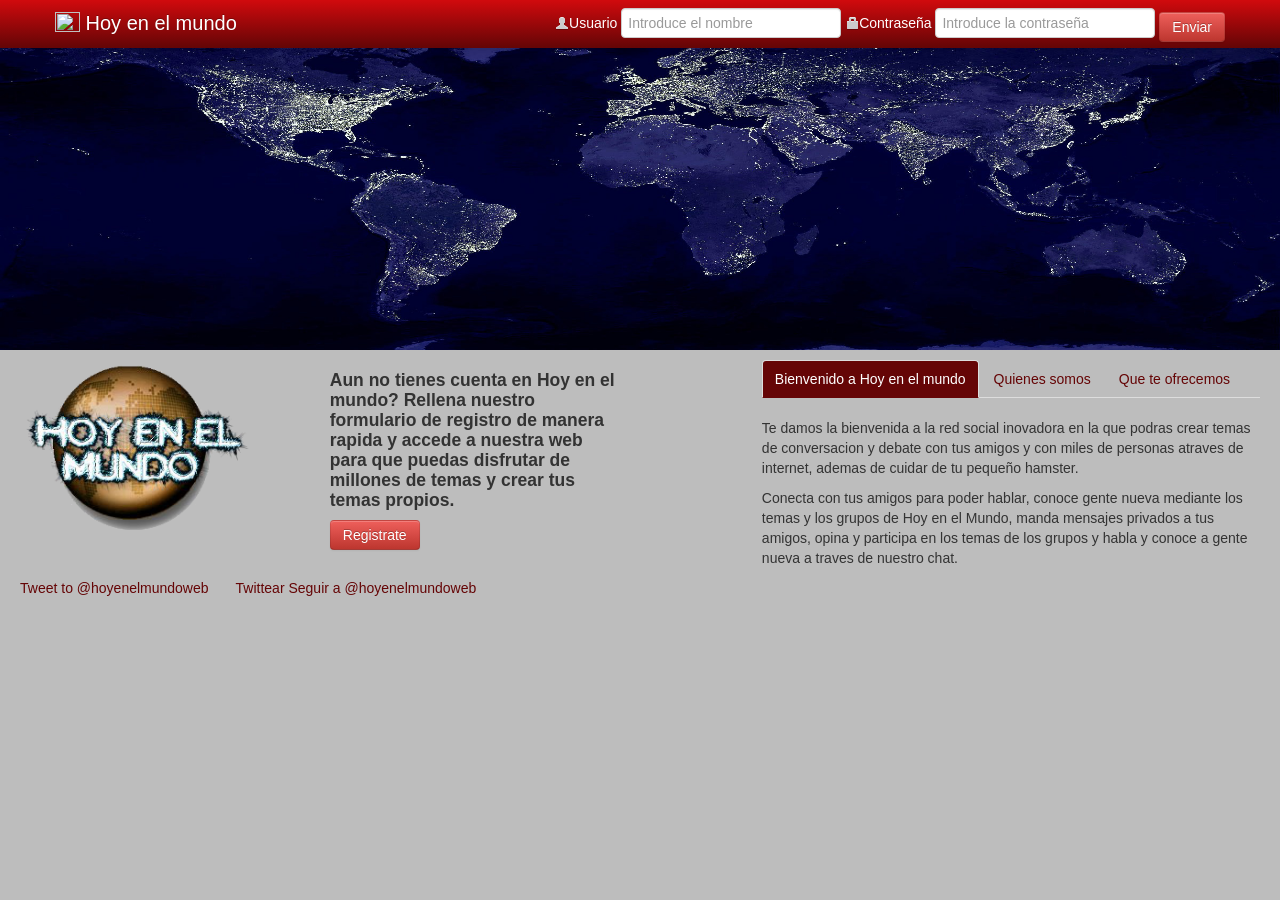
==== html/index.html @ 19a4a2fa "Varios cambios" ====
<!DOCTYPE html>
<html lang="en">
  <head>
    <meta charset="utf-8">
    <title>Hoy en el Mundo</title>
    <meta name="viewport" content="width=device-width, initial-scale=1.0">
    <meta name="description" content="">
    <meta name="author" content="">
		
    <link href="../css/bootstrap.css" rel="stylesheet">
    <link href="../css/bootstrap-responsive.css" rel="stylesheet">
		<script type="text/javascript"  src="../js	/validar.js"> </script>
		<script type="text/javascript">
		
			function validar_2(form)
			{
				var errores= "";
				var sw=0;
				
				if(esBlanco(form.r_usuario.value))
				{
					errores=errores+"<p>Es necesario introducir un nombre de usuario</p>";
					sw=1;
					var x;
					x=$(document);
					x.ready(imagen_errores("i_usuario", "Es necesario introducir un nombre de usuario"));
				}
				else
				{
					var x;
					x=$(document);
					x.ready(imagen_correcto("i_usuario"));
				}
				
				if(esBlanco(form.r_pass.value))
				{
					errores=errores+"<p>Es necesario introducir una contrseña</p>";
					sw=1;
					var x;
					x=$(document);
					x.ready(imagen_errores("i_pass", "Es necesario introducir una contrseña"));
				}
				else
				{
					var x;
					x=$(document);
					x.ready(imagen_imagen_correcto("i_pass"));
				}
				
				if(!esEmail(form.r_email.value))
				{
					errores=errores+"<p>Es necesario introducir un email válido</p>";
					sw=1;
					var x;
					x=$(document);
					x.ready(imagen_errores("i_email", "Es necesario introducir un email válido"));
				}
				else
				{
					var x;
					x=$(document);
					x.ready(imagen_correcto("i_email"));
				}
				
				if(form.r_pass.value!=form.r_conf_pass)
				{
					errores=errores+"<p>Las contraseñas no coinciden</p>";
					sw=1;
					x=$(document);
					x.ready(imagen_errores("i_conf_pass", "Las contraseñas no coinciden"));
				}
				else
				{
					var x;
					x=$(document);
					x.ready(imagen_correcto("i_conf_pass"));
				}
			
				if (sw==1)
				{
					var x;
					x=$(document);
					x.ready(muestra_errores(errores));
				}		
			}	
		</script>
  </head>

  <body>

    <div class="navbar navbar-inverse navbar-fixed-top">
      <div class="navbar-inner">
        <div class="container">
          <a class="btn btn-navbar" data-toggle="collapse" data-target=".nav-collapse">
            <span class="icon-bar"></span>
            <span class="icon-bar"></span>
            <span class="icon-bar"></span>
          </a>
          <a class="brand" href="#" style="margin-top: 2px"><img src="../img/mundo_blanco.PNG" width="25" height="25"> Hoy en el mundo</a>
		  <div class="nav-collapse collapse" align="right">
		  <form id="rty" style=" height:2px">
			  <i class="icon-user"></i>Usuario&nbsp;<input type="text" placeholder="Introduce el nombre" style="margin-top: 8px "id="s_usuario">
			  <i class="icon-lock"></i>Contrase&ntilde;a&nbsp;<input type="password" placeholder="Introduce la contrase&ntilde;a" style="margin-top: 8px" id="s_pass">
			  <input type="submit" class="btn btn-danger" onClick="validar_2(this.form)" value="Enviar" ></input> 	
		  </form>
          </div><!--/.nav-collapse -->
        </div>
      </div>
    </div>
	
	
<!---------------------------------Poner aqui la imagen de hoy en el mundo------------------------------------------------------------- -->
<img src="../img/mapa_mundi_noche.jpg" style="width:100%; height:350px;">
<div class="container-fluid" style="margin-top:10px;">
	<div class="row-fluid">
		
		
<div class="span6"> 
		<div class="span6">
				<img src="../img/bola.png" width="240" height="240">
			</div>
			<div class="span6">
				<h4>Aun no tienes cuenta en Hoy en el mundo? Rellena nuestro formulario de registro de manera rapida y accede a nuestra web para que puedas disfrutar de millones de temas y crear tus temas propios.</h4>
		  <a href="#myModal" role="button" class="btn btn-danger" data-toggle="modal">Registrate</a><br></br>
			</div>
		</div>
		<div class="span1">
		</div>
		<div class="span5">
			<div class="tabbable"> <!-- Only required for left/right tabs -->
				<ul class="nav nav-tabs">
					<li class="active"><a href="#tab1" data-toggle="tab">Bienvenido a Hoy en el mundo</a></li>
					<li><a href="#tab2" data-toggle="tab">Quienes somos</a></li>
					<li><a href="#tab3" data-toggle="tab">Que te ofrecemos</a></li>
				</ul>
    		<div class="tab-content">
   			 <div class="tab-pane active" id="tab1">
   				 <p>Te damos la bienvenida a la red social inovadora en la que podras crear temas de conversacion y debate con tus amigos y con miles de personas atraves de internet, ademas de cuidar de tu pequeño hamster.</p>
                 <p>Conecta con tus amigos para poder hablar, conoce gente nueva mediante los temas y los grupos de Hoy en el Mundo, manda mensajes privados a tus amigos, opina y participa en los temas de los grupos y habla y conoce a gente nueva a traves de nuestro chat.</p>
   			 </div>
    		<div class="tab-pane" id="tab2">
   			 <p>Somos un grupo de tres desarrolladores web que han creado esta red social para poder ofrecerle a la gente la opcion de conocer gente, hablar con ella y poder participar todos juntos en un mismo grupo y conectar todos en esta gran red social.</p>
             
   		 </div>
			 <div class="tab-pane" id="tab3">
   			 <p>Te ofrecemos muchas posibilidades y esperamos que mucho entretenimiento gracias a todas las cosas que puedes hacer en esta red social</p>
             <p>Te ofrecemos tu propio Avatar que podras personalizar con tu foto para que tus amigos te reconozcan. Te ofrecemos la posibilidad de encontrar a tus amigos y hablar con ellos. Puedes tambien unirte a grupos que te interesen para poder hablar y opinar sobre el tema del grupo. Tambien puedes crear los grupos que tu quieras con los temas que mas te gusten.
              Y por ultimo en el chat puedes hablar y conectar con miles de personas de la red social Hoy En El Mundo.</p>
   	 </div>
    </div>
		</div>
	</div>
</div>




 <a href="https://twitter.com/intent/tweet?screen_name=hoyenelmundoweb" class="twitter-mention-button" data-lang="es" data-related="hoyenelmundoweb">Tweet to @hoyenelmundoweb</a>
<script>!function(d,s,id){var js,fjs=d.getElementsByTagName(s)[0];if(!d.getElementById(id)){js=d.createElement(s);js.id=id;js.src="//platform.twitter.com/widgets.js";fjs.parentNode.insertBefore(js,fjs);}}(document,"script","twitter-wjs");</script> &nbsp;&nbsp;&nbsp;&nbsp;&nbsp;

<a href="https://twitter.com/share" class="twitter-share-button" data-url="http://www.hoyenelmundo.com" data-text="Descubre la pagina Hoy en el Mundo!! @hoyenelmundoweb" data-lang="es">Twittear</a>
<script>!function(d,s,id){var js,fjs=d.getElementsByTagName(s)[0];if(!d.getElementById(id)){js=d.createElement(s);js.id=id;js.src="//platform.twitter.com/widgets.js";fjs.parentNode.insertBefore(js,fjs);}}(document,"script","twitter-wjs");</script>

<a href="https://twitter.com/hoyenelmundoweb" class="twitter-follow-button" data-show-count="false" data-lang="es">Seguir a @hoyenelmundoweb</a>
<script>!function(d,s,id){var js,fjs=d.getElementsByTagName(s)[0];if(!d.getElementById(id)){js=d.createElement(s);js.id=id;js.src="//platform.twitter.com/widgets.js";fjs.parentNode.insertBefore(js,fjs);}}(document,"script","twitter-wjs");</script>
<!------------------------------------------------------------------------------------------------------------------------------------- -->
	
    <div id="myModal" class="modal hide fade" tabindex="-1" role="dialog" aria-labelledby="myModalLabel" aria-hidden="true">
    <div class="modal-header">
    <button type="button" class="close" data-dismiss="modal" aria-hidden="true"><i><img src="../img/iconos/glyphicons_197_remove.png" width="17" height="25"></i></button>
    <h3 id="myModalLabel">Registro de usuario</h3>
    </div>
		<form id="form9">
			<div class="modal-body">
				<div id="errores"></div> 
					<p>Nombre de usuario&nbsp;<input type="text" placeholder="Introduce el nombre de usuario" id="r_usuario"><i id="i_usuario"></i></p>
					<p>Contrase&ntilde;a&nbsp;<input type="password" placeholder="Introduce la contrase&ntilde;a" id="r_pass"><i id="i_pass"></i></p>
					<p>Confirma la contrase&ntilde;a&nbsp;<input type="password" placeholder="Repite la contrase&ntilde;a" id="r_conf_pass"><i id="i_conf_pass"></i></p>
					<p>Email&nbsp;<input type="text" placeholder="Introduce el nombre de usuario" id="r_email"><i id="i_email"></i></p>
			
			</div>
			<div class="modal-footer">
			<button class="btn" data-dismiss="modal" aria-hidden="true">Cerrar</button>
			<input type="button" class="btn btn-danger" onClick="validar_2(this.form)" value="Enviar datos"></input>
			</div>
		</form>
    </div>
    </div> <!-- /container -->

<script src='http://platform.twitter.com/widgets.js' type='text/javascript'></script>

    <!-- Placed at the end of the document so the pages load faster -->
    <script src="../js/jquery.js"></script>
	<script src="../js/muestra_errores.js"></script>
    <script src="../js/twitter.js"></script>
    <script src="../js/bootstrap-transition.js"></script>
    <script src="../js/bootstrap-alert.js"></script>

    <script src="../js/bootstrap-modal.js"></script>
    <script src="../js/bootstrap-dropdown.js"></script>
    <script src="../js/bootstrap-scrollspy.js"></script>
    <script src="../js/bootstrap-tab.js"></script>
    <script src="../js/bootstrap-tooltip.js"></script>
    <script src="../js/bootstrap-popover.js"></script>

    <script src="../js/bootstrap-button.js"></script>
    <script src="../js/bootstrap-collapse.js"></script>
    <script src="../js/bootstrap-carousel.js"></script>
    <script src="../js/bootstrap-typeahead.js"></script>

  </body>
</html>
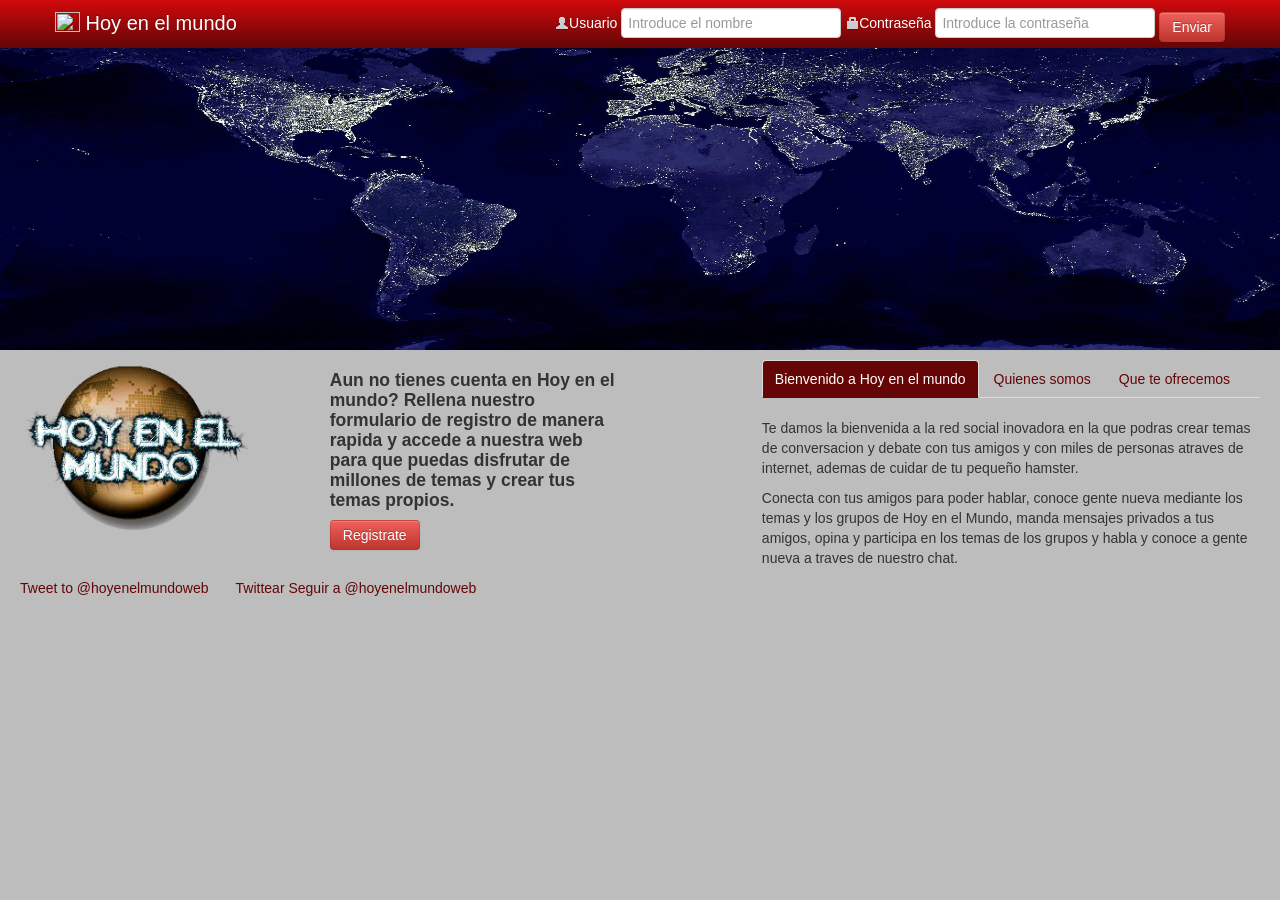
==== commit 45a81363: "Aniadido el favicon en todas las paginas." ====
--- a/html/index.html
+++ b/html/index.html
@@ -3,6 +3,7 @@
   <head>
     <meta charset="utf-8">
     <title>Hoy en el Mundo</title>
+    <link rel="icon" type="image/png" href="../img/favicon.png">
     <meta name="viewport" content="width=device-width, initial-scale=1.0">
     <meta name="description" content="">
     <meta name="author" content="">
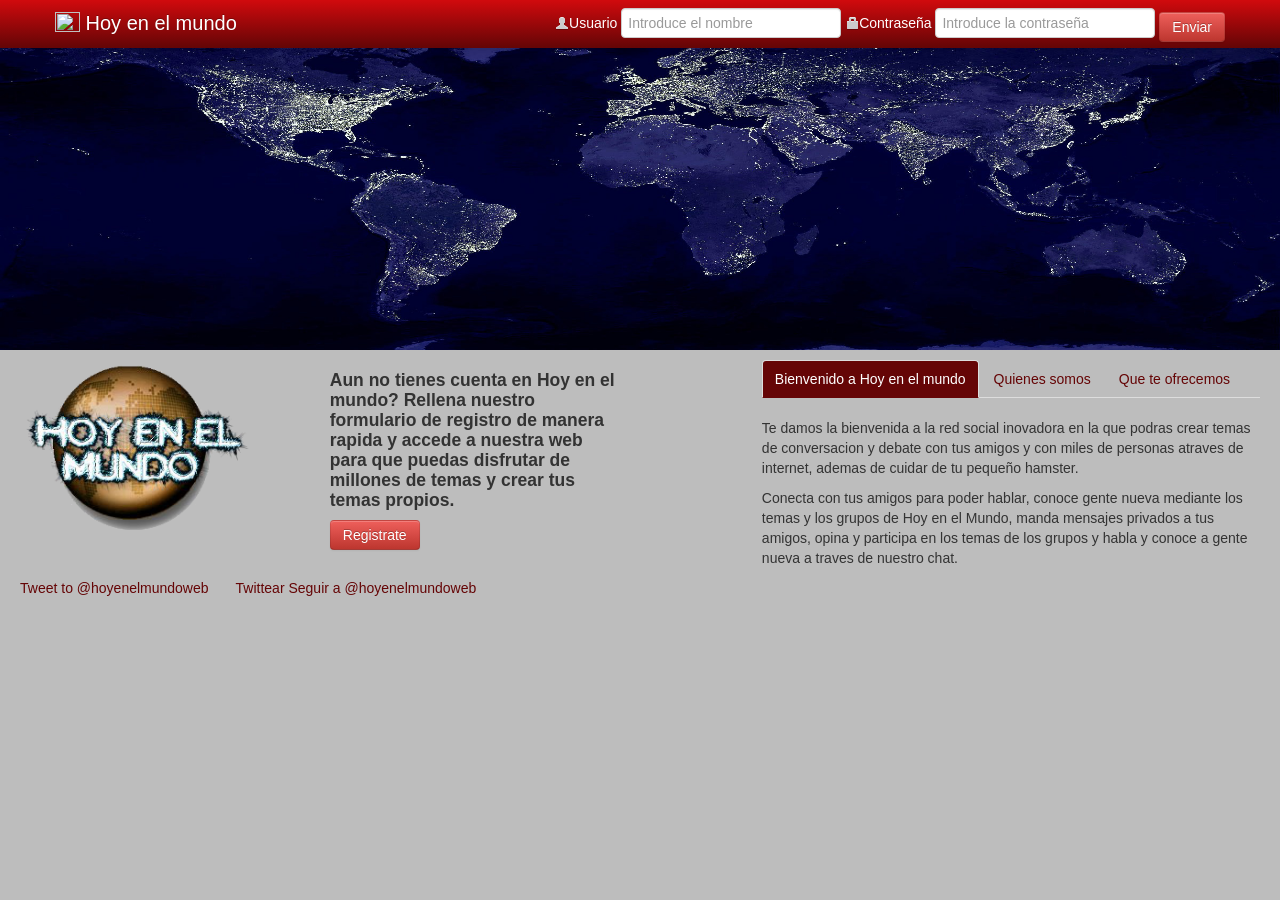
==== commit 34d2742a: "cambios en index" ====
--- a/html/index.html
+++ b/html/index.html
@@ -12,6 +12,27 @@
     <link href="../css/bootstrap-responsive.css" rel="stylesheet">
 		<script type="text/javascript"  src="../js	/validar.js"> </script>
 		<script type="text/javascript">
+		
+		function validar_1(form)
+			{
+				var errores= "";
+				var sw=0;
+				
+				if(esBlanco(form.s_usuario.value))
+				{
+					errores=errores+"<p>Es necesario introducir un nombre de usuario</p>";
+					sw=1;
+					var x;
+					x=$(document);
+					x.ready(imagen_errores("s_usuario", "Es necesario introducir un nombre de usuario"));
+				}
+				if (sw==1)
+				{
+					var x;
+					x=$(document);
+					x.ready(muestra_errores(errores));
+				}
+			}
 		
 			function validar_2(form)
 			{
@@ -102,7 +123,7 @@
 		  <form id="rty" style=" height:2px">
 			  <i class="icon-user"></i>Usuario&nbsp;<input type="text" placeholder="Introduce el nombre" style="margin-top: 8px "id="s_usuario">
 			  <i class="icon-lock"></i>Contrase&ntilde;a&nbsp;<input type="password" placeholder="Introduce la contrase&ntilde;a" style="margin-top: 8px" id="s_pass">
-			  <input type="submit" class="btn btn-danger" onClick="validar_2(this.form)" value="Enviar" ></input> 	
+			  <input type="submit" class="btn btn-danger" onClick="validar_1(this.form)" value="Enviar" ></input> 	
 		  </form>
           </div><!--/.nav-collapse -->
         </div>
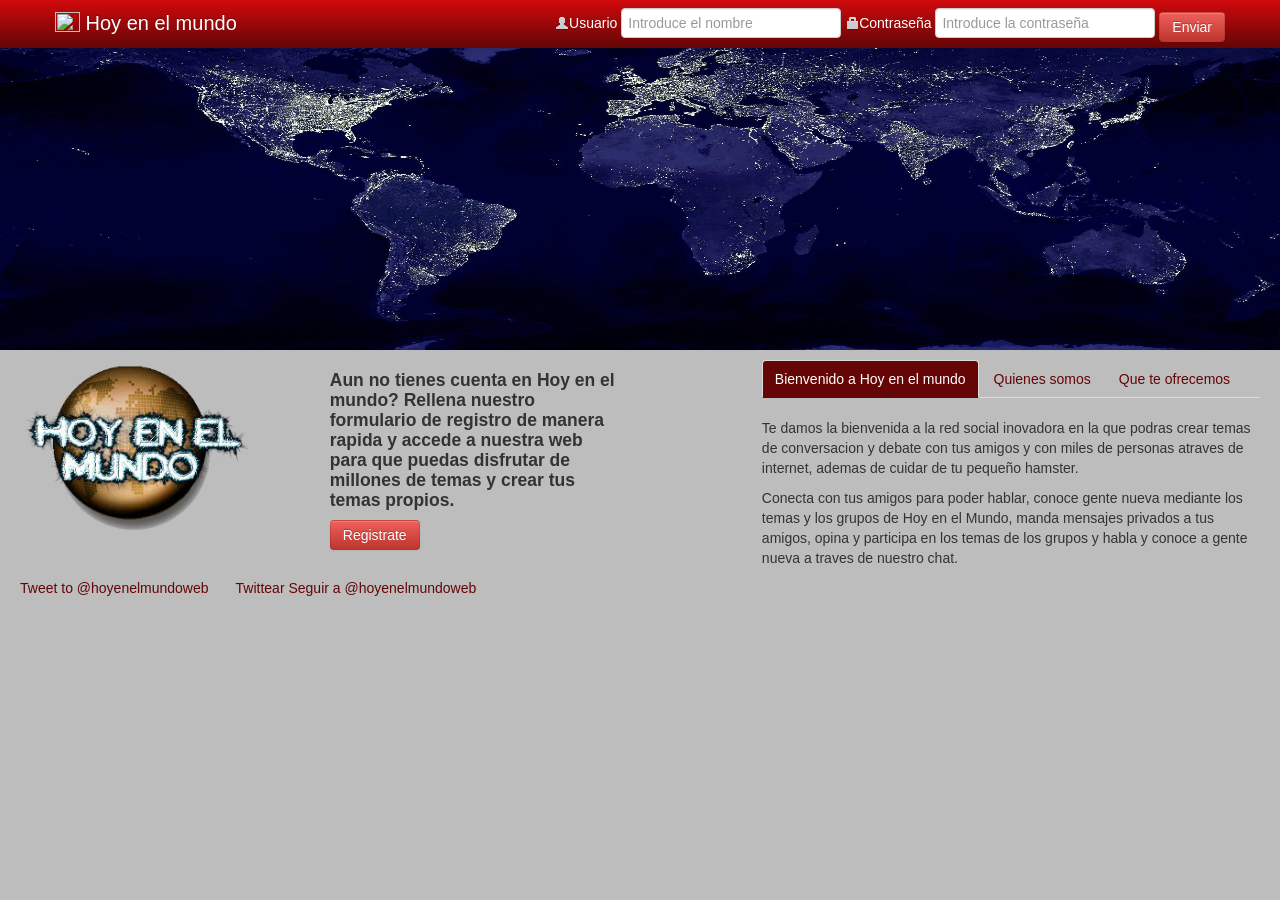
==== commit 80b7261a: "haciendo errores de cabecera" ====
--- a/html/index.html
+++ b/html/index.html
@@ -20,17 +20,25 @@
 				
 				if(esBlanco(form.s_usuario.value))
 				{
-					errores=errores+"<p>Es necesario introducir un nombre de usuario</p>";
-					sw=1;
-					var x;
-					x=$(document);
-					x.ready(imagen_errores("s_usuario", "Es necesario introducir un nombre de usuario"));
+					errores=errores+"Es necesario introducir un nombre de usuario";
+					sw=1;
+					var x;
+					x=$(document);
+					x.ready(errores_cabecera("s_usuario", "Es necesario introducir un nombre de usuario"));
+				}
+				if(esBlanco(form.s_pass.value))
+				{
+					errores=errores+"Es necesario introducir una contraseña &nbsp;&nbsp;";
+					sw=1;
+					var x;
+					x=$(document);
+					x.ready(errores_cabecera("s_pass", "Es necesario introducir una contraseña"));
 				}
 				if (sw==1)
 				{
 					var x;
 					x=$(document);
-					x.ready(muestra_errores(errores));
+					x.ready(errores_cabecera(errores));
 				}
 			}
 		
@@ -120,10 +128,11 @@
           </a>
           <a class="brand" href="#" style="margin-top: 2px"><img src="../img/mundo_blanco.PNG" width="25" height="25"> Hoy en el mundo</a>
 		  <div class="nav-collapse collapse" align="right">
+		  <div id="errores_cab" ></div>
 		  <form id="rty" style=" height:2px">
 			  <i class="icon-user"></i>Usuario&nbsp;<input type="text" placeholder="Introduce el nombre" style="margin-top: 8px "id="s_usuario">
 			  <i class="icon-lock"></i>Contrase&ntilde;a&nbsp;<input type="password" placeholder="Introduce la contrase&ntilde;a" style="margin-top: 8px" id="s_pass">
-			  <input type="submit" class="btn btn-danger" onClick="validar_1(this.form)" value="Enviar" ></input> 	
+			  <input type="button" class="btn btn-danger" onClick="validar_1(this.form)" value="Enviar" ></input> 	
 		  </form>
           </div><!--/.nav-collapse -->
         </div>
@@ -214,6 +223,7 @@
     <!-- Placed at the end of the document so the pages load faster -->
     <script src="../js/jquery.js"></script>
 	<script src="../js/muestra_errores.js"></script>
+	<script src="../js/errores_cabecera.js"></script>
     <script src="../js/twitter.js"></script>
     <script src="../js/bootstrap-transition.js"></script>
     <script src="../js/bootstrap-alert.js"></script>
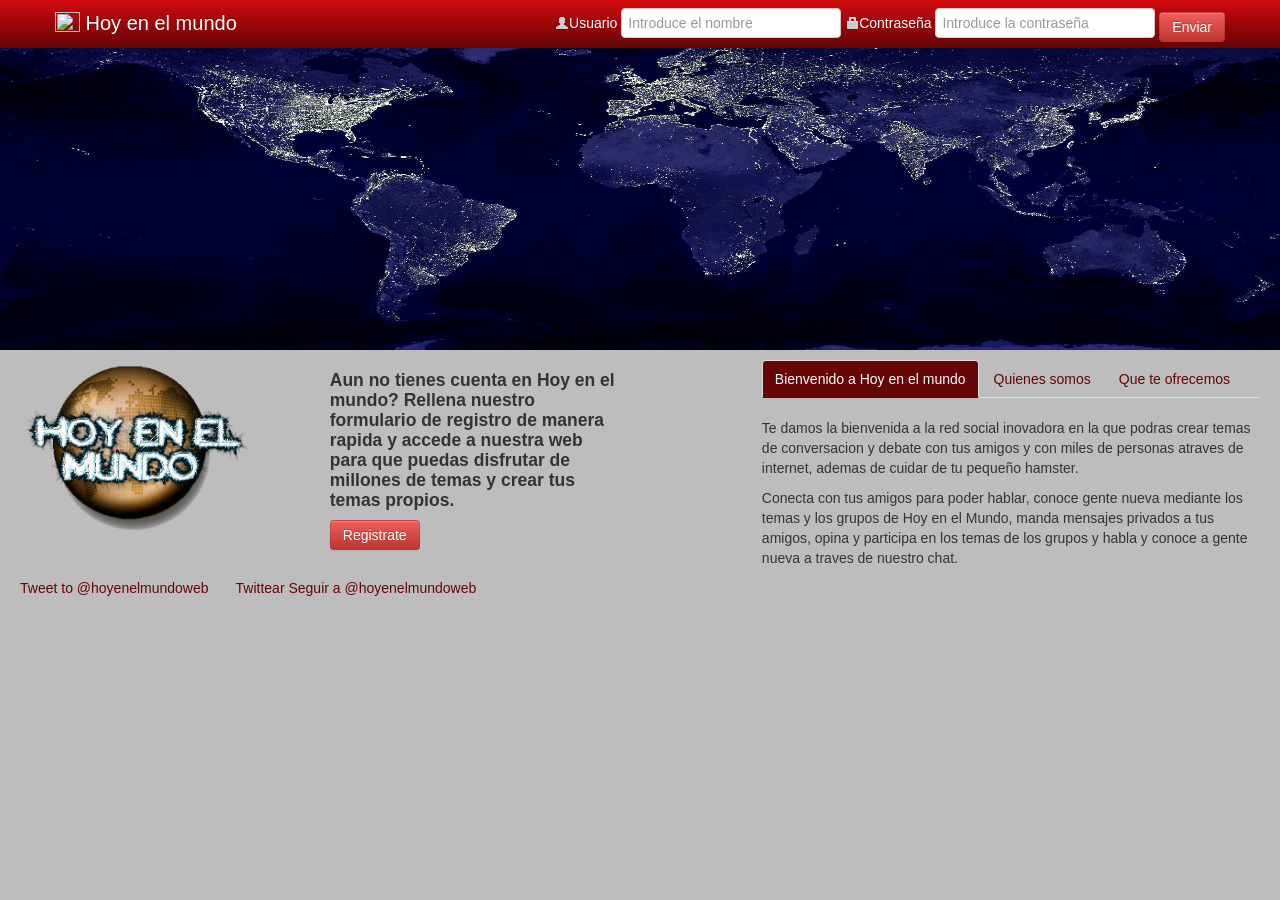
==== commit 341d40c8: "creada vista de editar perfil y eliminado js y css de cambio de color de input, add campos en tabla " ====
--- a/html/index.html
+++ b/html/index.html
@@ -9,7 +9,7 @@
     <meta name="author" content="">
 		
     <link href="../css/bootstrap.css" rel="stylesheet">
-    <link href="../css/bootstrap-responsive.css" rel="stylesheet">
+		<link href="../css/bootstrap-responsive.css" rel="stylesheet">
 		<script type="text/javascript"  src="../js	/validar.js"> </script>
 		<script type="text/javascript">
 		
@@ -20,7 +20,7 @@
 				
 				if(esBlanco(form.s_usuario.value))
 				{
-					errores=errores+"Es necesario introducir un nombre de usuario";
+					errores=errores+"<p>Es necesario introducir un nombre de usuario</p>";
 					sw=1;
 					var x;
 					x=$(document);
@@ -28,7 +28,7 @@
 				}
 				if(esBlanco(form.s_pass.value))
 				{
-					errores=errores+"Es necesario introducir una contraseña &nbsp;&nbsp;";
+					errores=errores+"<p>Es necesario introducir una contraseña</p>";
 					sw=1;
 					var x;
 					x=$(document);
@@ -40,6 +40,8 @@
 					x=$(document);
 					x.ready(errores_cabecera(errores));
 				}
+				else
+				form.submit();
 			}
 		
 			function validar_2(form)
@@ -59,7 +61,7 @@
 				{
 					var x;
 					x=$(document);
-					x.ready(imagen_correcto("i_usuario"));
+					x.ready(imagen_correcto("i_usuario", "r_usuario"));
 				}
 				
 				if(esBlanco(form.r_pass.value))
@@ -112,6 +114,8 @@
 					x=$(document);
 					x.ready(muestra_errores(errores));
 				}		
+				else
+				form.submit();
 			}	
 		</script>
   </head>
@@ -127,8 +131,8 @@
             <span class="icon-bar"></span>
           </a>
           <a class="brand" href="#" style="margin-top: 2px"><img src="../img/mundo_blanco.PNG" width="25" height="25"> Hoy en el mundo</a>
+					
 		  <div class="nav-collapse collapse" align="right">
-		  <div id="errores_cab" ></div>
 		  <form id="rty" style=" height:2px">
 			  <i class="icon-user"></i>Usuario&nbsp;<input type="text" placeholder="Introduce el nombre" style="margin-top: 8px "id="s_usuario">
 			  <i class="icon-lock"></i>Contrase&ntilde;a&nbsp;<input type="password" placeholder="Introduce la contrase&ntilde;a" style="margin-top: 8px" id="s_pass">
@@ -141,11 +145,12 @@
 	
 	
 <!---------------------------------Poner aqui la imagen de hoy en el mundo------------------------------------------------------------- -->
+<div id="errores_cab" style="position:absolute; margin-top:60px;"></div>
 <img src="../img/mapa_mundi_noche.jpg" style="width:100%; height:350px;">
 <div class="container-fluid" style="margin-top:10px;">
-	<div class="row-fluid">
-		
-		
+	<div class="row-fluid">	
+	
+	
 <div class="span6"> 
 		<div class="span6">
 				<img src="../img/bola.png" width="240" height="240">
@@ -196,8 +201,8 @@
 <script>!function(d,s,id){var js,fjs=d.getElementsByTagName(s)[0];if(!d.getElementById(id)){js=d.createElement(s);js.id=id;js.src="//platform.twitter.com/widgets.js";fjs.parentNode.insertBefore(js,fjs);}}(document,"script","twitter-wjs");</script>
 <!------------------------------------------------------------------------------------------------------------------------------------- -->
 	
-    <div id="myModal" class="modal hide fade" tabindex="-1" role="dialog" aria-labelledby="myModalLabel" aria-hidden="true">
-    <div class="modal-header">
+    <div id="myModal" class="modal hide fade" tabindex="-1" role="dialog" aria-labelledby="myModalLabel" aria-hidden="true" style="overflow:auto; height:360px;">
+    <div class="modal-header" >
     <button type="button" class="close" data-dismiss="modal" aria-hidden="true"><i><img src="../img/iconos/glyphicons_197_remove.png" width="17" height="25"></i></button>
     <h3 id="myModalLabel">Registro de usuario</h3>
     </div>
